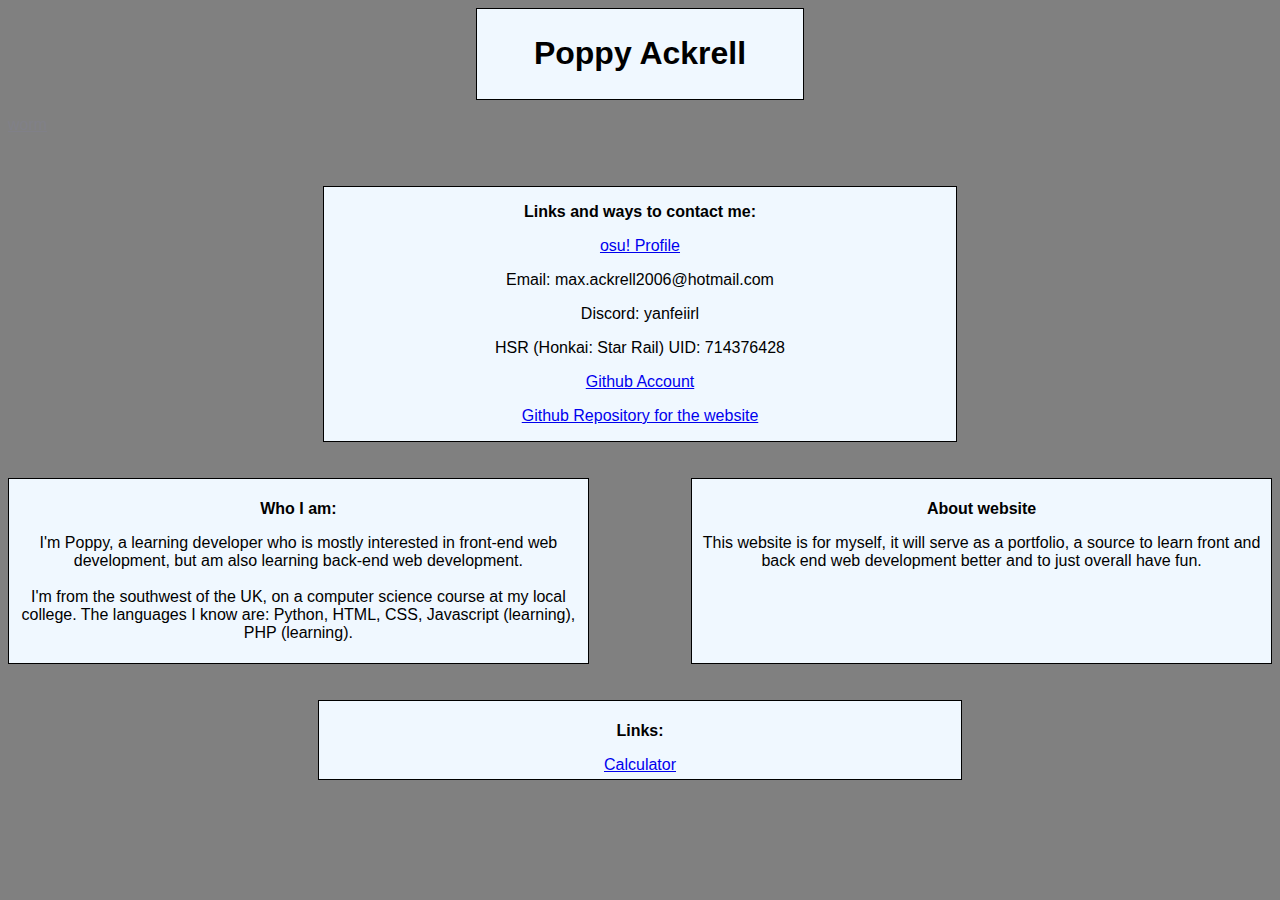
==== index.html @ c4aab1b1 "New files for upload to website" ====
<!DOCTYPE html>
<html>
    <link rel="stylesheet" href="poppysite.css">
    <head>
        <title>poppyackrell.co.uk</title>
        <meta name="viewport" content="width=device-width, initial-scale=1.0">
    </head>
    <body>
        <div class="titleBox">
            <h1>Poppy Ackrell</h1>
        </div>
        <p><a class="worm" href="poppyworm.html">worm</a></p>
        <br>
        <br>
        <div class="centred">
            <p><b>Links and ways to contact me:</b></p>
            <p><a href="https://osu.ppy.sh/users/19247518">osu! Profile</a></p>
            <p>Email: max.ackrell2006@hotmail.com</p>
            <p>Discord: yanfeiirl</p>
            <p>HSR (Honkai: Star Rail) UID: 714376428</p>
            <p><a href="https://github.com/Poppy1234567890">Github Account</a></p>
            <p><a href="https://github.com/Poppy1234567890/Poppy-Website">Github Repository for the website</a></p>
        </div>
        <br>
        <br>
        <div class="leftRightContainers">
            <div class="left">
                <p><b>Who I am:</b></p>
                <p>I'm Poppy, a learning developer who is mostly interested in front-end web development,
                    but am also learning back-end web development.
                    <br>
                    <br>
                    I'm from the southwest of the UK, on a computer science course at my local college.
                    The languages I know are: Python, HTML, CSS, Javascript (learning), PHP (learning).
                </p>
            </div>
            <div class="right">
                <p><b>About website</b></p>
                <p>This website is for myself, it will serve as a portfolio, a source to learn front
                    and back end web development better and to just overall have fun.
                </p>
            </div>
        </div>
        <br>
        <br>
        <div class="linksContainer">
            <p><b>Links:</b></p>
            <a href="poppyCalculator.html">Calculator</a>
        </div>
    </body>
</html>
---- poppysite.css ----
body {
    background-color: gray;
    font-family: Arial, Helvetica, sans-serif;
}

.centred {
    margin: auto;
    width: 50%;
    text-align: center;
    border: 1px black solid;
    background-color: aliceblue;
}

.titleBox {
    margin: auto;
    padding: 5px;
    width: 25%;
    text-align: center;
    border: 1px black solid;
    background-color: aliceblue;
}

.leftRightContainers {
    display: flex;
    justify-content: space-between;
}

.left {
    width: 45%;
    padding: 5px;
    text-align: center;
    border: 1px black solid;
    background-color: aliceblue;
}

.right {
    width: 45%;
    padding: 5px;
    text-align: center;
    border: 1px black solid;
    background-color: aliceblue;
}

.worm {
    color: #808088;
}

.linksContainer {
    margin: auto;
    width: 50%;
    padding: 5px;
    text-align: center;
    border: 1px black solid;
    background-color: aliceblue;
}

.calculator {
    margin: auto;
    width: 20%;
    padding: 5px;
    text-align: center;
    border: 1px black solid;
    background-color: aliceblue;
}

.calculatorButtons {
    display: grid;
    grid-template-columns: repeat(4, 1fr);
}
.enter {
    grid-column: 4 / 5;
    grid-row: 2 / span 4;
}
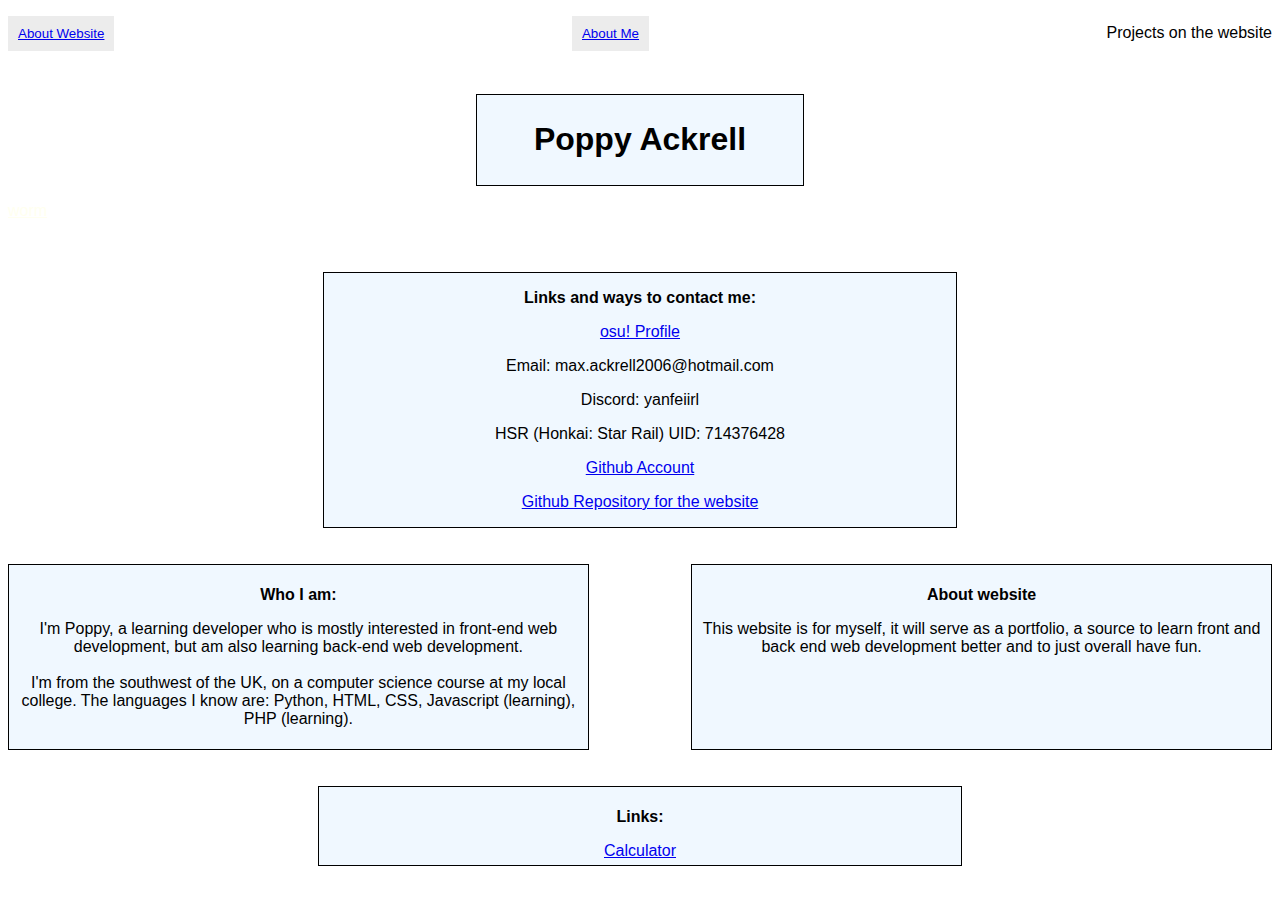
==== commit 16a9f806: "Add files via upload" ====
--- a/index.html
+++ b/index.html
@@ -6,11 +6,24 @@
         <meta name="viewport" content="width=device-width, initial-scale=1.0">
     </head>
     <body>
+        <div class="topBar">
+            <div class="aboutWebsite">
+                <button class="topBarButtons"><a href="poppyAboutWebsite.html">About Website</a></button>
+            </div>
+            <div class="aboutPoppy">
+                <button class="topBarButtons"><a href="poppyAboutPoppy.html">About Me</a></button>
+            </div>
+            <div class="websiteProjects">
+                <p>Projects on the website</p>
+            </div>
+        </div>
+        <br>
+        <br>
         <div class="titleBox">
             <h1>Poppy Ackrell</h1>
         </div>
         <p><a class="worm" href="poppyworm.html">worm</a></p>
-        <br>
+        <br>    
         <br>
         <div class="centred">
             <p><b>Links and ways to contact me:</b></p>
--- a/poppysite.css
+++ b/poppysite.css
@@ -1,5 +1,5 @@
 body {
-    background-color: gray;
+    background-color: white;
     font-family: Arial, Helvetica, sans-serif;
 }
 
@@ -19,6 +19,20 @@
     border: 1px black solid;
     background-color: aliceblue;
 }
+
+.topBar {
+    align-items: center;
+    display: flex;
+    justify-content: space-between;
+}
+
+.topBarButtons {
+    color: black;
+    padding: 10px;
+    border: none;
+    background-color: rgb(236, 236, 236);
+}
+
 
 .leftRightContainers {
     display: flex;
@@ -42,7 +56,7 @@
 }
 
 .worm {
-    color: #808088;
+    color: #fffff0;
 }
 
 .linksContainer {
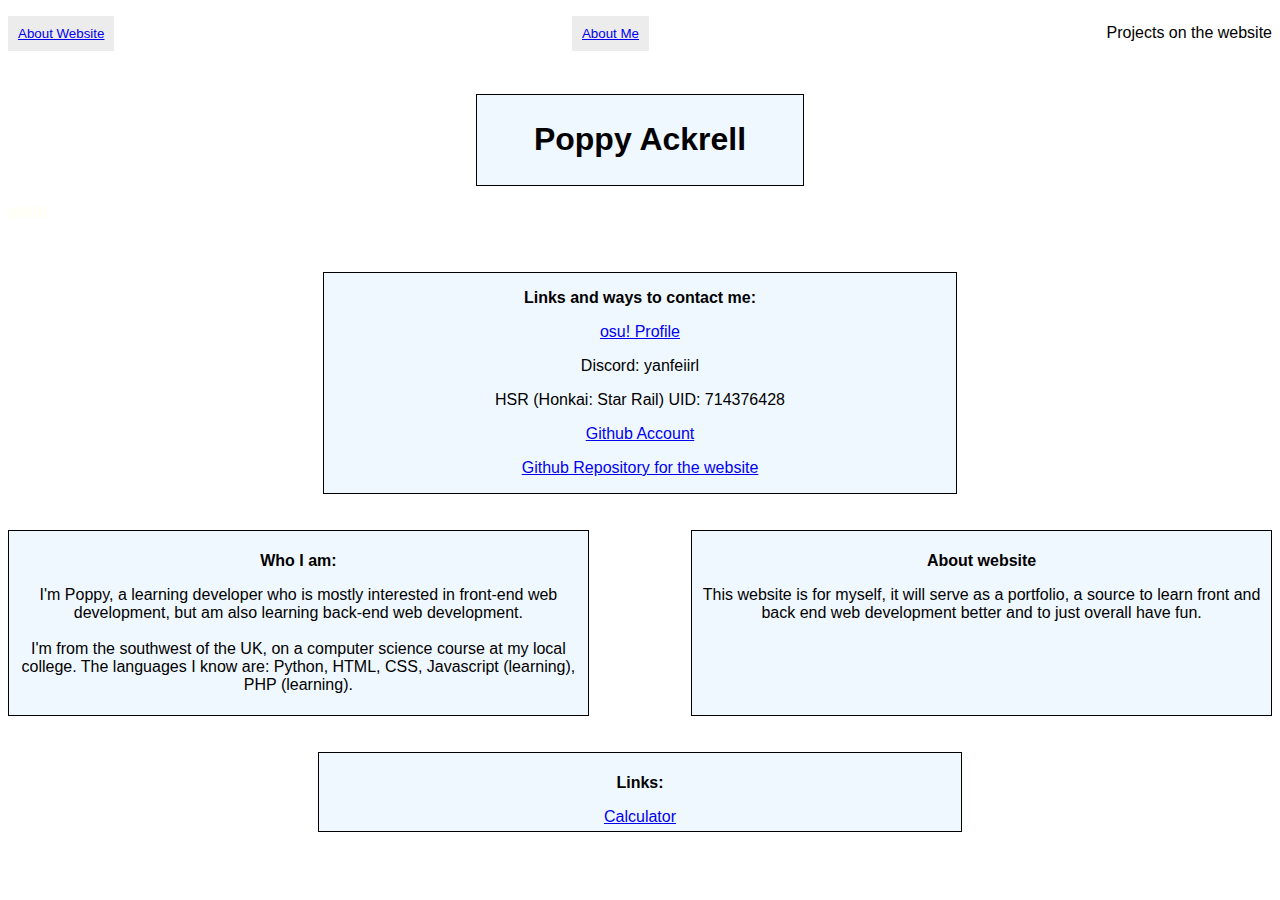
==== commit 2a2ca833: "Update index.html" ====
--- a/index.html
+++ b/index.html
@@ -28,7 +28,6 @@
         <div class="centred">
             <p><b>Links and ways to contact me:</b></p>
             <p><a href="https://osu.ppy.sh/users/19247518">osu! Profile</a></p>
-            <p>Email: max.ackrell2006@hotmail.com</p>
             <p>Discord: yanfeiirl</p>
             <p>HSR (Honkai: Star Rail) UID: 714376428</p>
             <p><a href="https://github.com/Poppy1234567890">Github Account</a></p>
@@ -60,5 +59,6 @@
             <p><b>Links:</b></p>
             <a href="poppyCalculator.html">Calculator</a>
         </div>
+        <script src="poppyjs.js"></script>
     </body>
 </html>
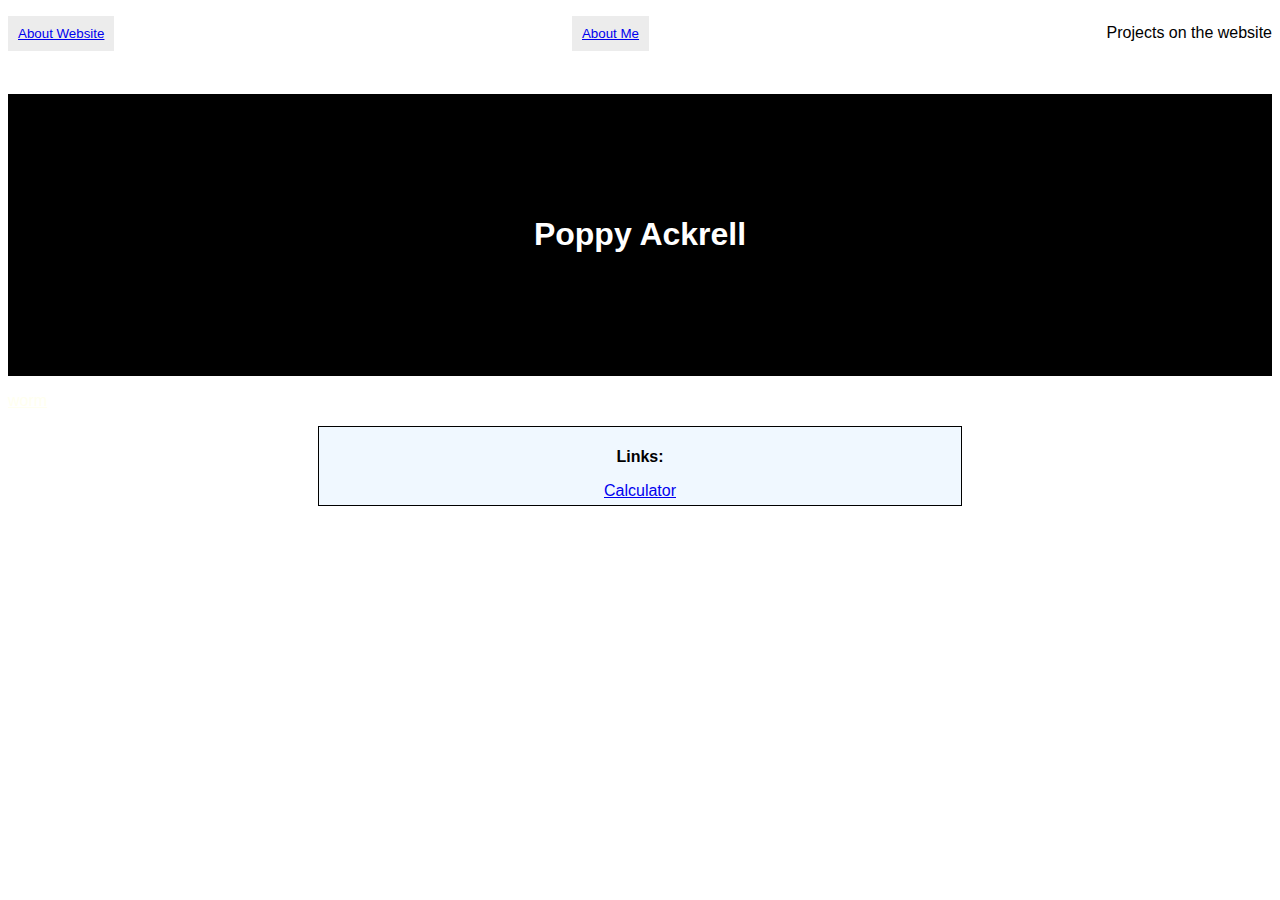
==== commit 615dfc81: "Add files via upload" ====
--- a/index.html
+++ b/index.html
@@ -7,13 +7,13 @@
     </head>
     <body>
         <div class="topBar">
-            <div class="aboutWebsite">
+            <div id="aboutWebsiteLink">
                 <button class="topBarButtons"><a href="poppyAboutWebsite.html">About Website</a></button>
             </div>
-            <div class="aboutPoppy">
+            <div id="aboutPoppyLink">
                 <button class="topBarButtons"><a href="poppyAboutPoppy.html">About Me</a></button>
             </div>
-            <div class="websiteProjects">
+            <div id="websiteProjectsLink">
                 <p>Projects on the website</p>
             </div>
         </div>
@@ -23,38 +23,6 @@
             <h1>Poppy Ackrell</h1>
         </div>
         <p><a class="worm" href="poppyworm.html">worm</a></p>
-        <br>    
-        <br>
-        <div class="centred">
-            <p><b>Links and ways to contact me:</b></p>
-            <p><a href="https://osu.ppy.sh/users/19247518">osu! Profile</a></p>
-            <p>Discord: yanfeiirl</p>
-            <p>HSR (Honkai: Star Rail) UID: 714376428</p>
-            <p><a href="https://github.com/Poppy1234567890">Github Account</a></p>
-            <p><a href="https://github.com/Poppy1234567890/Poppy-Website">Github Repository for the website</a></p>
-        </div>
-        <br>
-        <br>
-        <div class="leftRightContainers">
-            <div class="left">
-                <p><b>Who I am:</b></p>
-                <p>I'm Poppy, a learning developer who is mostly interested in front-end web development,
-                    but am also learning back-end web development.
-                    <br>
-                    <br>
-                    I'm from the southwest of the UK, on a computer science course at my local college.
-                    The languages I know are: Python, HTML, CSS, Javascript (learning), PHP (learning).
-                </p>
-            </div>
-            <div class="right">
-                <p><b>About website</b></p>
-                <p>This website is for myself, it will serve as a portfolio, a source to learn front
-                    and back end web development better and to just overall have fun.
-                </p>
-            </div>
-        </div>
-        <br>
-        <br>
         <div class="linksContainer">
             <p><b>Links:</b></p>
             <a href="poppyCalculator.html">Calculator</a>
--- a/poppysite.css
+++ b/poppysite.css
@@ -12,12 +12,13 @@
 }
 
 .titleBox {
+    color: white;
     margin: auto;
-    padding: 5px;
-    width: 25%;
+    padding: 100px;
+    width: 84%;
     text-align: center;
     border: 1px black solid;
-    background-color: aliceblue;
+    background-color: black;
 }
 
 .topBar {
@@ -68,6 +69,24 @@
     background-color: aliceblue;
 }
 
+#aboutWebsite {
+    margin: auto;
+    width: 45%;
+    padding: 5px;
+    text-align: center;
+    border: 1px black solid;
+    background-color: aliceblue;
+}
+
+#aboutPoppy {
+    margin: auto;
+    width: 45%;
+    padding: 5px;
+    text-align: center;
+    border: 1px black solid;
+    background-color: aliceblue;
+}
+
 .calculator {
     margin: auto;
     width: 20%;
